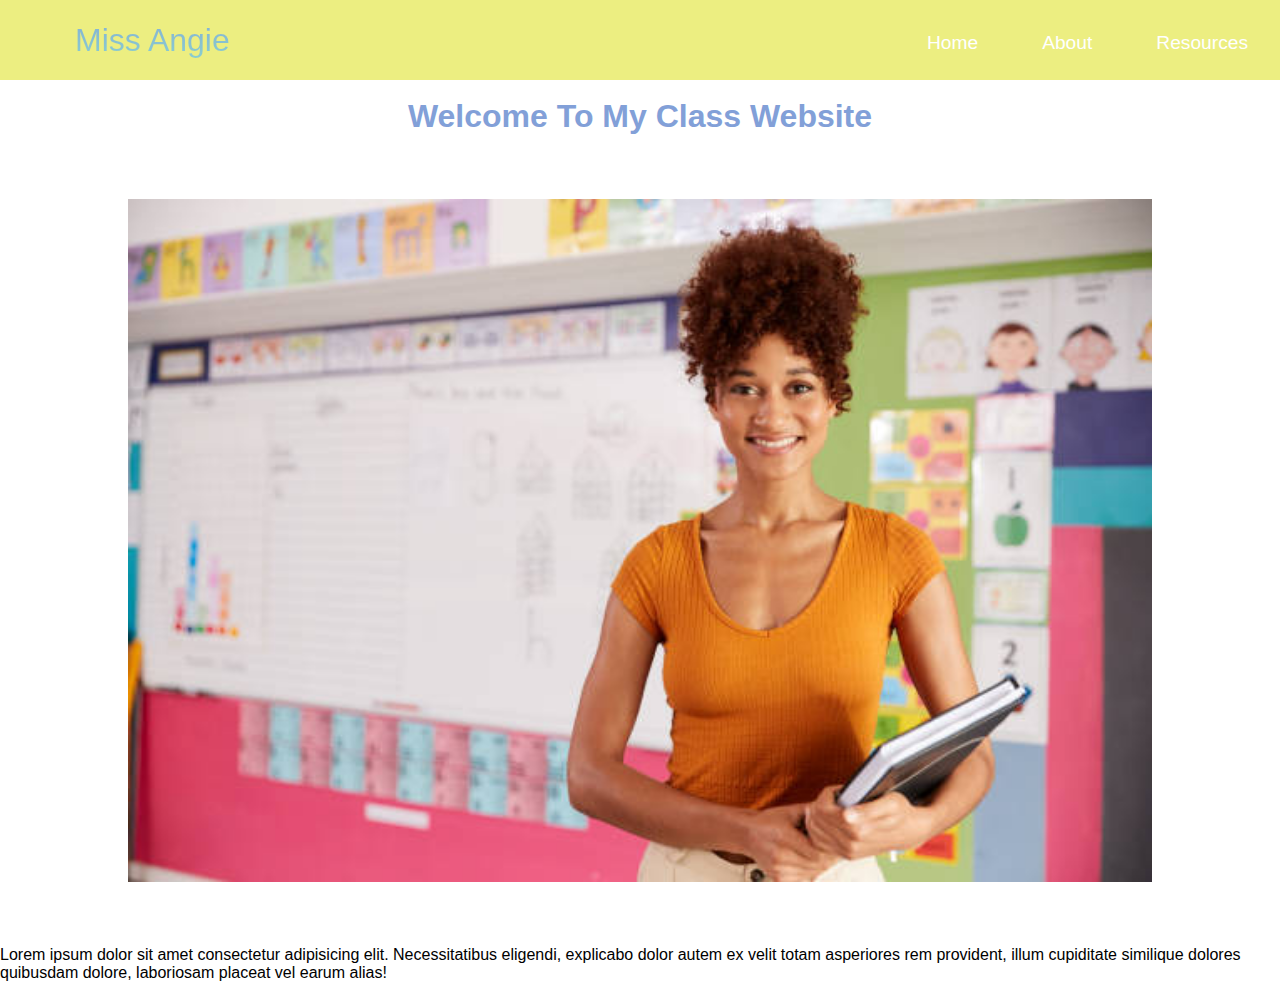
==== index.html @ 4e8632da "Uploading files, first commit" ====
<!DOCTYPE html>
<html lang="en">
<head>
    <meta charset="UTF-8">
    <meta name="viewport" content="width=device-width, initial-scale=1.0">
    <title>Maestra Angies Website</title>
    <link rel="stylesheet" href="styles.css">
</head>
<body>
    <!-- Navbar -->
    <nav class="navbar">
        <div class="navbar__container">
            <a href="/index.html" id="navbar__logo">Miss Angie</a>
            <span class="bar"></span><span class="bar"></span><span class="bar"></span>
        </div>
        <ul class="navbar__menu">
            <li class="navbar__item">
                <a href="/index.html" class="navbar__links" id="home-page">Home</a>
            </li>
            <li class="navbar__item">
                <a href="about.html" class="navbar__links" id="about-page">About</a>
            </li>
            <li class="navbar__item">
                <a href="resources.html" class="navbar__links" id="schedule-page">Resources</a>
            </li>
            <!-- <li class="navbar__btn">
                <a href="#sign-up" class="button" id="signup">Signup</a>
            </li> -->
        </ul>
    </nav>
    <br>
<h1 class="homeTitle">Welcome To My Class Website</h1>
    <img src="teacherimage.jpg" alt="Picture of Teacher" class="teacherimage">
    <p>Lorem ipsum dolor sit amet consectetur adipisicing elit. Necessitatibus eligendi, explicabo dolor autem ex velit totam asperiores rem provident, illum cupiditate similique dolores quibusdam dolore, laboriosam placeat vel earum alias!</p>
</body>
</html>
---- styles.css ----
* {
    box-sizing: border-box;
    margin: 0;
    padding: 0;
    font-family: 'Kumbh Sans', sans-serif;
    scroll-behavior: smooth;
}

.navbar {
    background: #ECEE81;
    height: 80px;
    display: flex;
    justify-content: center;
    align-items: center;
    font-size: 1.2rem;
    position: sticky;
    top: 0;
    z-index: 999;
}
.navbar__container {
    display: flex;
    justify-content: space-between;
    height: 80px;
    z-index: 1;
    width: 100%;
    max-width: 1300px;
    margin: 0 auto;
    padding: 0 50px;
}

#navbar__logo {
    background-color: #ECEE81;
    background-image: linear-gradient(to top, #8DDFCB 0%, #82A0D8 100%);
    background-size: 100%;
    -webkit-background-clip: text;
    -moz-background-clip: text;
    -webkit-text-fill-color: transparent;
    -moz-text-fill-color: transparent;
    display: flex;
    align-items: center;
    cursor: pointer;
    text-decoration: none;
    font-size: 2rem;
}
.navbar__menu {
    display: flex;
    align-items: center;
    list-style: none;
}
.navbar__item {
    height: 80px;
    width: 10%;
}
.navbar__links {
    color: #fff;
    align-items: center;
    justify-content: center;
    width: 125px;
    text-decoration: none;
    height: 100%;
    transition: all 0.3s ease;
}
/* .navbar__btn {
    display: flex;
    justify-content: center;
    align-items: center;
    padding: 0 1rem;
    width: 100%;
} */
.button {
   display: flex;
   justify-content: center;
   align-items: center;
   text-decoration: none;
   padding: 10px 20px;
   height: 100%;
   width: 100%;
   border: none;
   outline: none;
   border-radius: 4px; 
   background: #833ab4;
   background: -webkit-linear-gradient(to right, #c3c565, #8DDFCB, #82A0D8 );
   background: linear-gradient(to right, #FFCC70, #82A0D8, #EDB7ED);
   color: #fff;
   transition: all 0.3s ease;
}
.navbar__links:hover {
    color: #9518fc;
    transition: all 0.3s ease;
}

/*
@media screen and (max-width: 960px) {
    .navbar__container{
        display: flex;
        justify-content: space-between;
        height: 80px;
        z-index: 1;
        width: 100%;
        /* max-width: 1300px; */
        padding: 0;
    } */
    .navbar__menu{
        display: grid;
        grid-template-columns: auto;
        margin: 0;
        width 100%;
        position: absolute;
        top: -1000px;
        opacity: 1;
        transition: all 0.5s ease;
        z-index: -1;
    }
    .navbar__menu.active{
        background: #131313;
        top: 100%;
        opacity: 1;
        transition: all 0.5s ease;
        z-index: 99;
        height: 60vh;
        font-size: 1.6 rem;
    }
    #navbar__logo {
        padding-left: 25px;
    }
    .navbar__toggle .bar {
        width: 25px;
        height: 3px;
        margin: 5px auto;
        transition: all 0.3s ease-in-out;
        background: #fff;
    }
    .navbar__item {
        width: 100%;
    }
    .navbar__links {
        text-align: center;
        padding: 2rem;
        width: 100%;
        display: table;
    }
    /* .navbar__btn {
        padding-bottom: 2rem;
    } */
    .button {
        display: flex;
        justify-content: center;
        align-items: center;
        width: 80%;
        height: 80px;
        margin: 0;
    }
    #mobile-menu {
        position: absolute;
        top: 20%;
        right: 5%;
        transform: translate(5%, 20%);
    }
    .navbar__toggle .bar {
        display: block;
        cursor: pointer;
    }

}

.teacherResorucesBanner { 
    align-content: center;
}

.section {
    color: #82A0D8;
    text-align: center; 
    font-family: sans-serif;
    height: 80%;
    width: 100%;
}

img {
    display: block;
    margin-left: auto;
    margin-right: auto;
    width: 80%;
    padding-top: 5%;
    padding-bottom: 5%;
}
.homeTitle {
    color: #82A0D8;
    text-align: center; 
    font-family: sans-serif;
    height: 80%;
    width: 100%;
}
.aboutTitle {
    color: #82A0D8;
    text-align: center; 
    font-family: sans-serif;
    height: 80%;
    width: 100%;
}
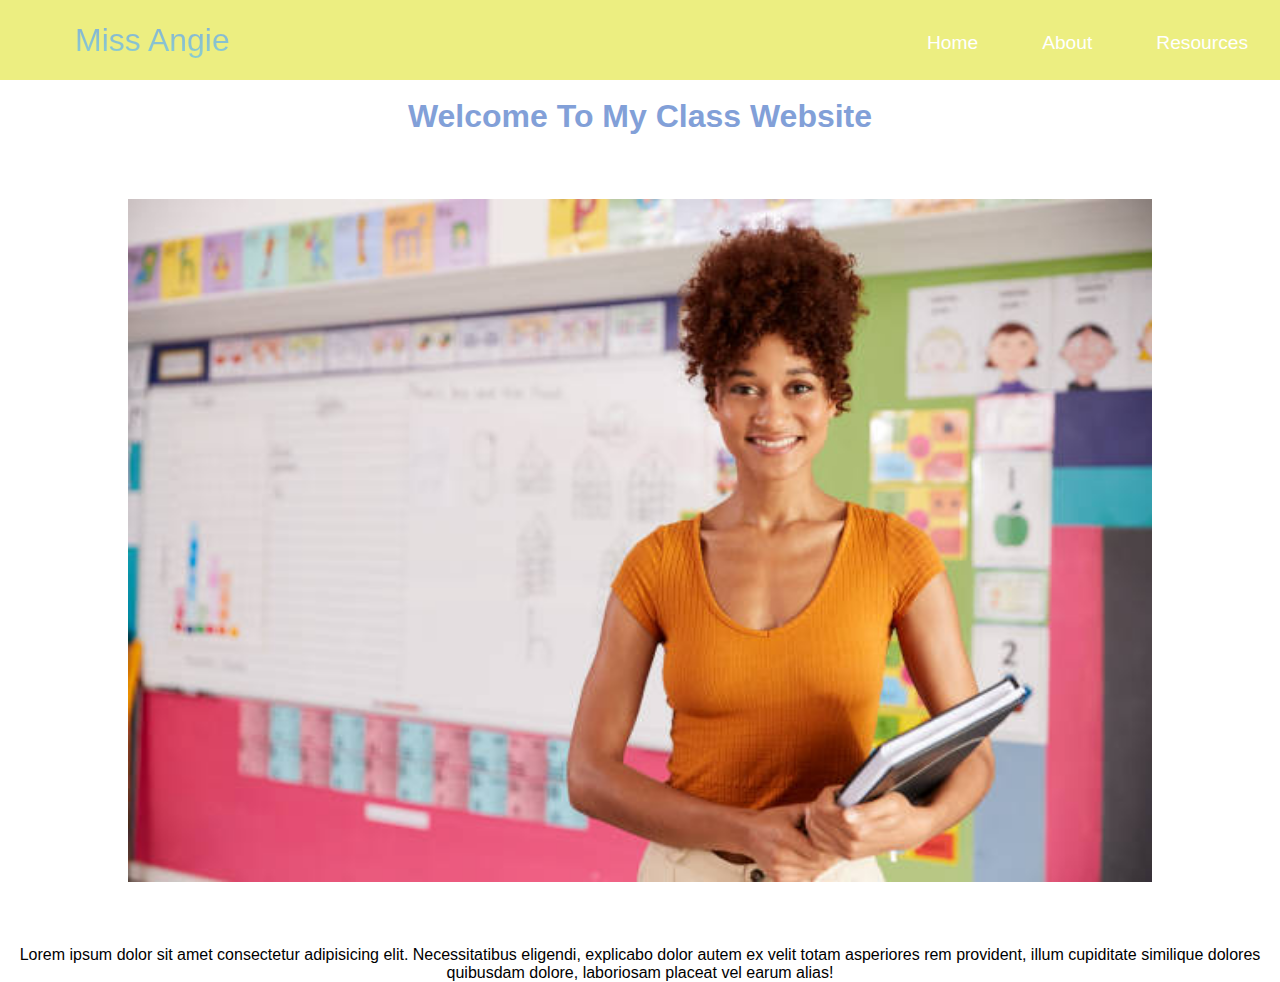
==== commit 8ba63652: "cleaning up images files and correcting paths on html" ====
--- a/index.html
+++ b/index.html
@@ -10,18 +10,18 @@
     <!-- Navbar -->
     <nav class="navbar">
         <div class="navbar__container">
-            <a href="/index.html" id="navbar__logo">Miss Angie</a>
+            <a href="index" id="navbar__logo">Miss Angie</a>
             <span class="bar"></span><span class="bar"></span><span class="bar"></span>
         </div>
         <ul class="navbar__menu">
             <li class="navbar__item">
-                <a href="/index.html" class="navbar__links" id="home-page">Home</a>
+                <a href="index" class="navbar__links" id="home-page">Home</a>
             </li>
             <li class="navbar__item">
-                <a href="about.html" class="navbar__links" id="about-page">About</a>
+                <a href="about" class="navbar__links" id="about-page">About</a>
             </li>
             <li class="navbar__item">
-                <a href="resources.html" class="navbar__links" id="schedule-page">Resources</a>
+                <a href="resources" class="navbar__links" id="schedule-page">Resources</a>
             </li>
             <!-- <li class="navbar__btn">
                 <a href="#sign-up" class="button" id="signup">Signup</a>
@@ -30,7 +30,7 @@
     </nav>
     <br>
 <h1 class="homeTitle">Welcome To My Class Website</h1>
-    <img src="teacherimage.jpg" alt="Picture of Teacher" class="teacherimage">
+    <img src="./images/teacherimage.jpg" alt="Picture of Teacher" class="teacherimage">
     <p>Lorem ipsum dolor sit amet consectetur adipisicing elit. Necessitatibus eligendi, explicabo dolor autem ex velit totam asperiores rem provident, illum cupiditate similique dolores quibusdam dolore, laboriosam placeat vel earum alias!</p>
 </body>
-</html>+</html>
--- a/styles.css
+++ b/styles.css
@@ -196,4 +196,7 @@
     font-family: sans-serif;
     height: 80%;
     width: 100%;
+}
+p {
+    text-align: center;
 }